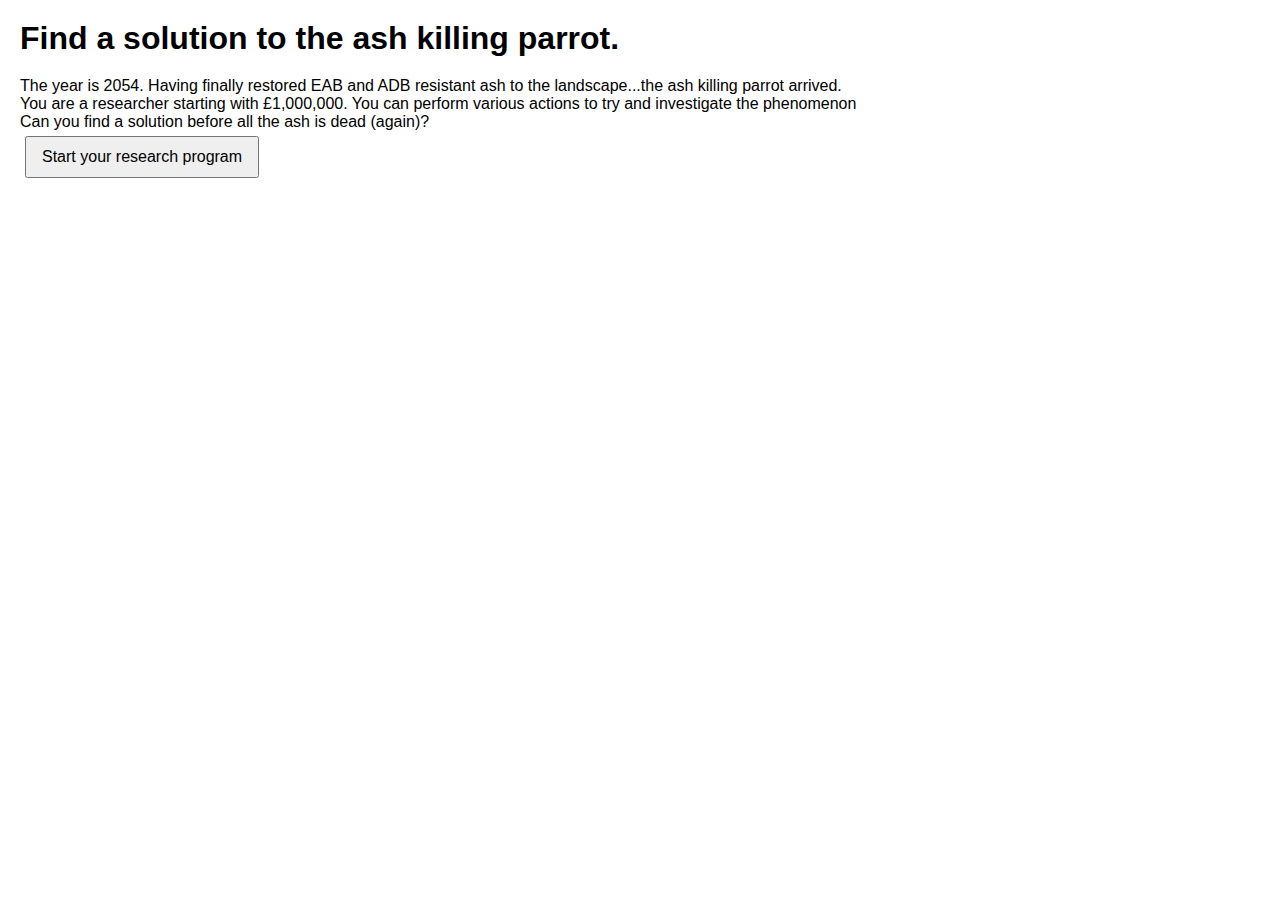
==== index.html @ d7e456e8 "fix" ====
<!DOCTYPE html>
<html lang="en">
<head>
  <meta charset="UTF-8">
  <meta name="viewport" content="width=device-width, initial-scale=1.0">
  <title>Bean Spending Game</title>
  <link rel="stylesheet" href="css/styles.css">
</head>
<body>

<!-- Rules Section -->
<div id="rulesSection">
  <h1>Find a solution to the ash killing parrot.</h1>
  <p>The year is 2054. Having finally restored EAB and ADB resistant ash to the landscape...the ash killing parrot arrived.</p>
  <p>You are a researcher starting with £1,000,000. You can perform various actions to try and investigate the phenomenon</p>
  <p>Can you find a solution before all the ash is dead (again)?</p>

  <button id="startGameButton">Start your research program</button>
</div>

<!-- Main Game Section (initially hidden) -->
<div id="gameSection" style="display:none;">
  <h1>Bean Spending Game</h1>
  <p id="beanCounter">You have <span id="beanCount">1000000</span> pounds left.</p>
  <div id="buttonSection">
    <button data-action="displayImage" data-param="Rplot64.png">Investigate heritability</button>
    <button data-action="displayImage" data-param="bird.jpg">Investigate the pathogen</button>

  </div>
  <div id="output"></div>
  <button id="backToRulesButton">Back to Rules</button>
</div>

<!-- Import JS Modules -->
<script src="js/actions.js" type="module" defer></script>
<script src="js/displayImages.js" type="module" defer></script>
<script src="js/main.js" type="module" defer></script>

</body>
</html>
---- css/styles.css ----
/* styles.css */

/* General reset: remove default margin and padding for all elements*/
* {
  margin: 0;
  padding: 0;
  box-sizing: border-box;  /* Ensures consistent box sizing across all elements */
}

/* Body styling: Set a clean and readable font and add padding around the page */
body {
  font-family: Arial, sans-serif;
  padding: 20px;
}

/* Style for the header (h1) */
h1 {
  margin-bottom: 20px;  /* Adds space below the header */
}

/* Button section: Add space between buttons */
#buttonSection {
  margin-bottom: 20px;  /* Space below the buttons */
}

/* Style for buttons: Add padding and set a cursor to indicate they are clickable */
button {
  margin: 5px;  /* Space between buttons */
  padding: 10px 15px;  /* Space inside buttons */
  font-size: 16px;  /* Set font size for buttons */
  cursor: pointer;  /* Change cursor to indicate button is clickable */
}

/* Output div: Add space above the displayed image */
#output {
  margin-top: 20px;  /* Space above the image */
}

/* Class to make images responsive */
.responsive-img {
  max-width: 100%;  /* Make sure images do not overflow */
  height: auto;  /* Maintain aspect ratio of images */
  display: block;  /* Make the image a block element for centering */
  margin: 0 auto;  /* Center the image horizontally */
}
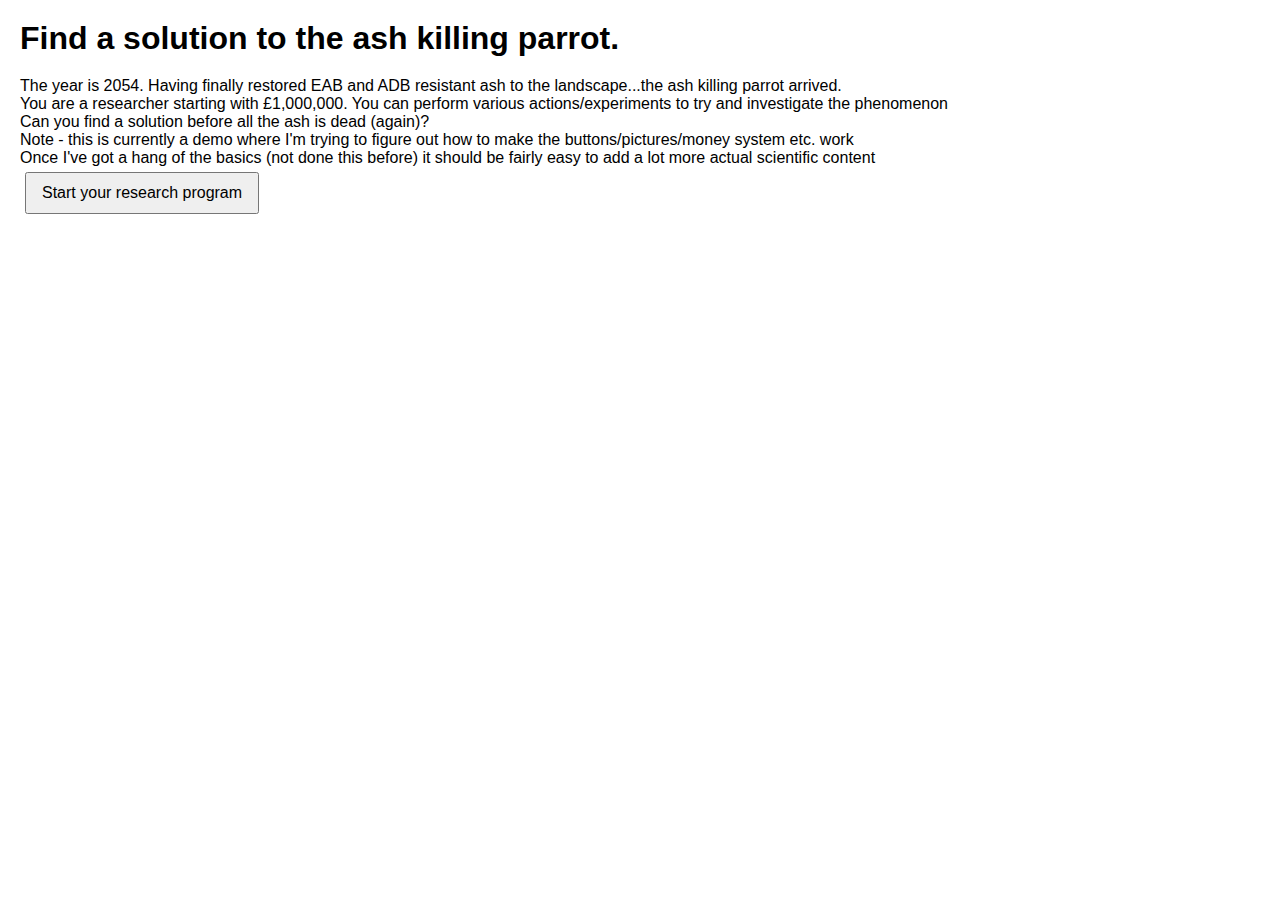
==== commit aee21f6e: "smartened up slightly" ====
--- a/index.html
+++ b/index.html
@@ -12,22 +12,30 @@
 <div id="rulesSection">
   <h1>Find a solution to the ash killing parrot.</h1>
   <p>The year is 2054. Having finally restored EAB and ADB resistant ash to the landscape...the ash killing parrot arrived.</p>
-  <p>You are a researcher starting with £1,000,000. You can perform various actions to try and investigate the phenomenon</p>
+  <p>You are a researcher starting with £1,000,000. You can perform various actions/experiments to try and investigate the phenomenon</p>
   <p>Can you find a solution before all the ash is dead (again)?</p>
+  <p>Note - this is currently a demo where I'm trying to figure out how to make the buttons/pictures/money system etc. work</p>
+  <p>Once I've got a hang of the basics (not done this before) it should be fairly easy to add a lot more actual scientific content</p>
+
 
   <button id="startGameButton">Start your research program</button>
 </div>
 
 <!-- Main Game Section (initially hidden) -->
 <div id="gameSection" style="display:none;">
-  <h1>Bean Spending Game</h1>
+  <h1>Find a solution to the ash killing parrot</h1>
+  <!-- So this gets you the number of beans you have -->
   <p id="beanCounter">You have <span id="beanCount">1000000</span> pounds left.</p>
   <div id="buttonSection">
-    <button data-action="displayImage" data-param="Rplot64.png">Investigate heritability</button>
-    <button data-action="displayImage" data-param="bird.jpg">Investigate the pathogen</button>
+    <button data-action="displayImage" data-param="Rplot64.png">Do an experiment to generate a graph (£10)</button>
+    <button data-action="displayImage" data-param="bird.jpg">Investigate the pathogen (£10)</button>
+    <button data-action="customAction" data-param="You are doing a great job">Generate an encouraging message </button>
 
   </div>
   <div id="output"></div>
+
+  <p id="messageArea"></p>
+
   <button id="backToRulesButton">Back to Rules</button>
 </div>
 
--- a/css/styles.css
+++ b/css/styles.css
@@ -43,3 +43,15 @@
   display: block;  /* Make the image a block element for centering */
   margin: 0 auto;  /* Center the image horizontally */
 }
+
+
+#messageArea {
+  margin-top: 20px;
+  padding: 10px;
+  background-color: #f9f9f9;
+  border: 1px solid #ccc;
+  border-radius: 5px;
+  font-size: 16px;
+  color: #333;
+}
+
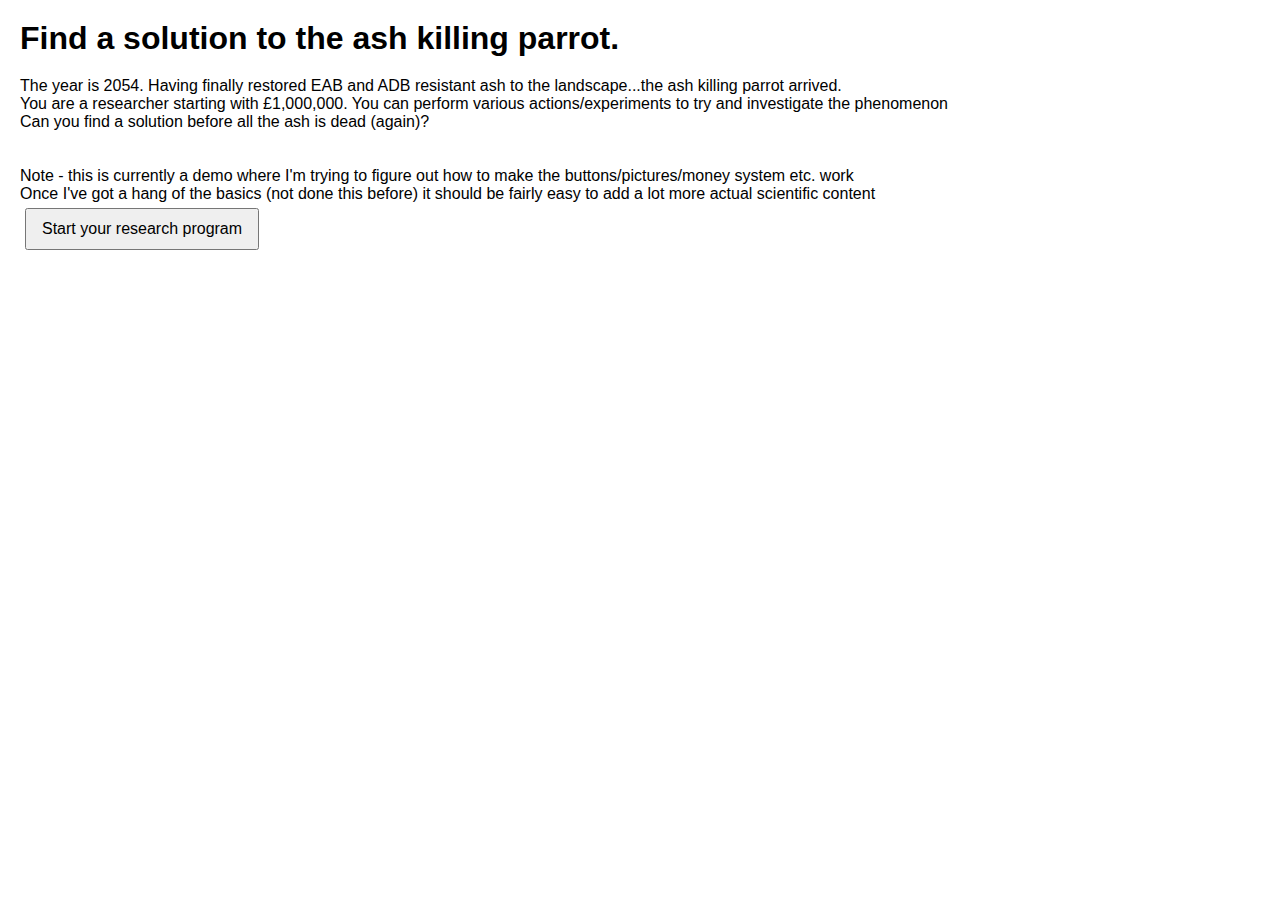
==== commit c4429cbd: "line breaks" ====
--- a/index.html
+++ b/index.html
@@ -14,6 +14,8 @@
   <p>The year is 2054. Having finally restored EAB and ADB resistant ash to the landscape...the ash killing parrot arrived.</p>
   <p>You are a researcher starting with £1,000,000. You can perform various actions/experiments to try and investigate the phenomenon</p>
   <p>Can you find a solution before all the ash is dead (again)?</p>
+  <br>
+  <br>
   <p>Note - this is currently a demo where I'm trying to figure out how to make the buttons/pictures/money system etc. work</p>
   <p>Once I've got a hang of the basics (not done this before) it should be fairly easy to add a lot more actual scientific content</p>
 
@@ -22,14 +24,17 @@
 </div>
 
 <!-- Main Game Section (initially hidden) -->
+
+
 <div id="gameSection" style="display:none;">
   <h1>Find a solution to the ash killing parrot</h1>
   <!-- So this gets you the number of beans you have -->
   <p id="beanCounter">You have <span id="beanCount">1000000</span> pounds left.</p>
   <div id="buttonSection">
-    <button data-action="displayImage" data-param="Rplot64.png">Do an experiment to generate a graph (£10)</button>
-    <button data-action="displayImage" data-param="bird.jpg">Investigate the pathogen (£10)</button>
-    <button data-action="customAction" data-param="You are doing a great job">Generate an encouraging message </button>
+    <button data-action="displayImage" data-param="Rplot64.png" data-cost="10000">Do an experiment to generate a graph (£10,000)</button>
+    <button data-action="displayImage" data-param="bird.jpg" data-cost="2000">Investigate the pathogen (£2,000)</button>
+   <!-- So this doesn't seem to be playing ball with the customAction ID -->
+    <button data-action="customAction" data-param="You are doing a great job" data-cost="100">Generate an encouraging message (£100) </button>
 
   </div>
   <div id="output"></div>
@@ -41,7 +46,7 @@
 
 <!-- Import JS Modules -->
 <script src="js/actions.js" type="module" defer></script>
-<script src="js/displayImages.js" type="module" defer></script>
+<script src="js/spendBeans.js" type="module" defer></script>
 <script src="js/main.js" type="module" defer></script>
 
 </body>
